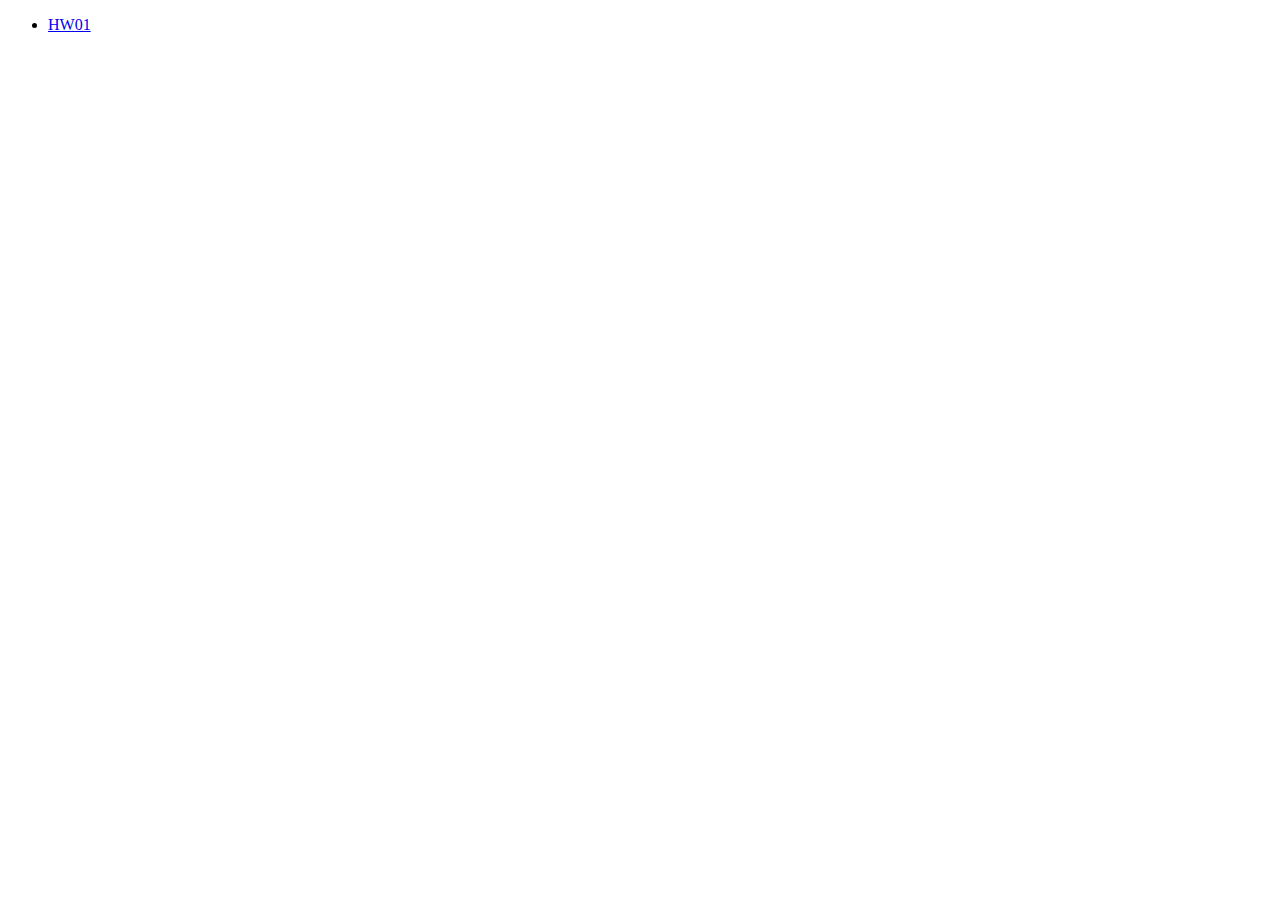
==== default/index.html @ 8c5bb39b "HW01: initial commit" ====
<!DOCTYPE html>
<html lang="en">
  <head>
    <meta charset="utf-8">
    <title>thom.website</title>
  </head>
  <body>
    <ul>
      <li><a href="hw01.thom.website">HW01</li>
    </ul>
  </body>
</html>
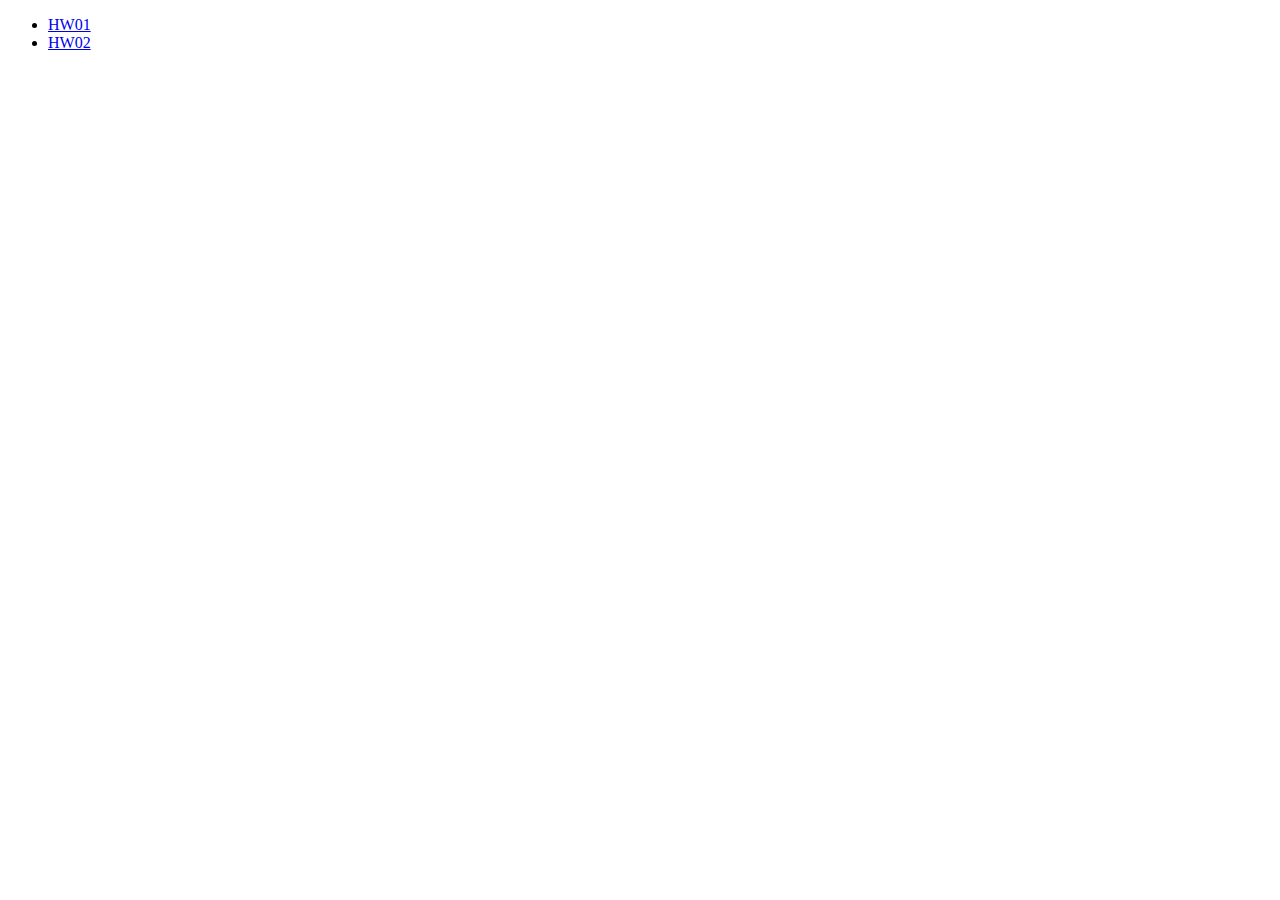
==== commit 8938a458: "HW02: add link to hw02 to home" ====
--- a/default/index.html
+++ b/default/index.html
@@ -6,7 +6,8 @@
   </head>
   <body>
     <ul>
-      <li><a href="hw01.thom.website">HW01</li>
+      <li><a href="http://hw01.thom.website">HW01</li>
+      <li><a href="http://hw02.thom.website">HW02</li>
     </ul>
   </body>
 </html>
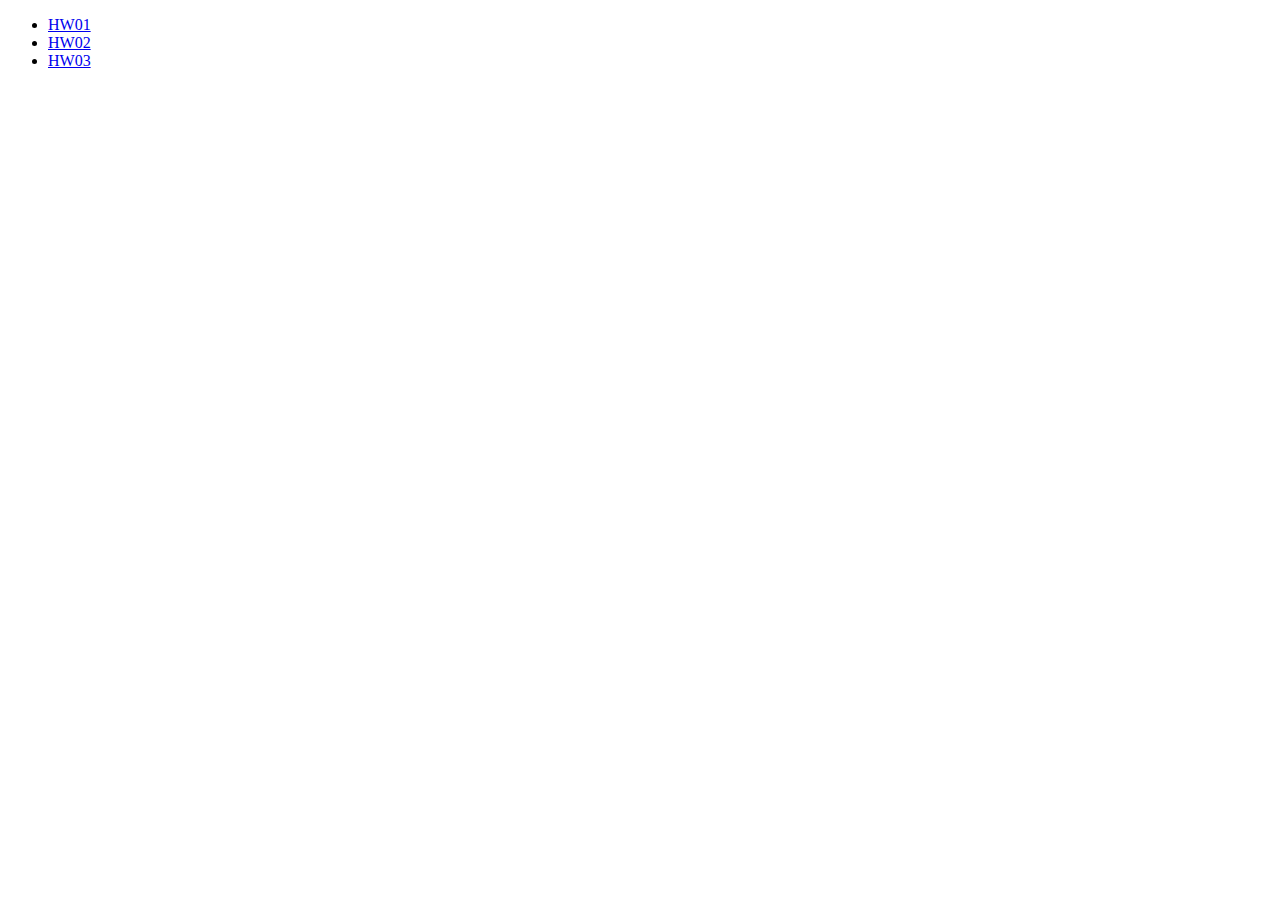
==== commit b6590912: "HW03 index update" ====
--- a/default/index.html
+++ b/default/index.html
@@ -6,8 +6,9 @@
   </head>
   <body>
     <ul>
-      <li><a href="http://hw01.thom.website">HW01</li>
-      <li><a href="http://hw02.thom.website">HW02</li>
+      <li><a href="http://hw01.thom.website">HW01</a></li>
+      <li><a href="http://hw02.thom.website">HW02</a></li>
+      <li><a href="http://microblog.thom.website">HW03</a></li>
     </ul>
   </body>
 </html>
